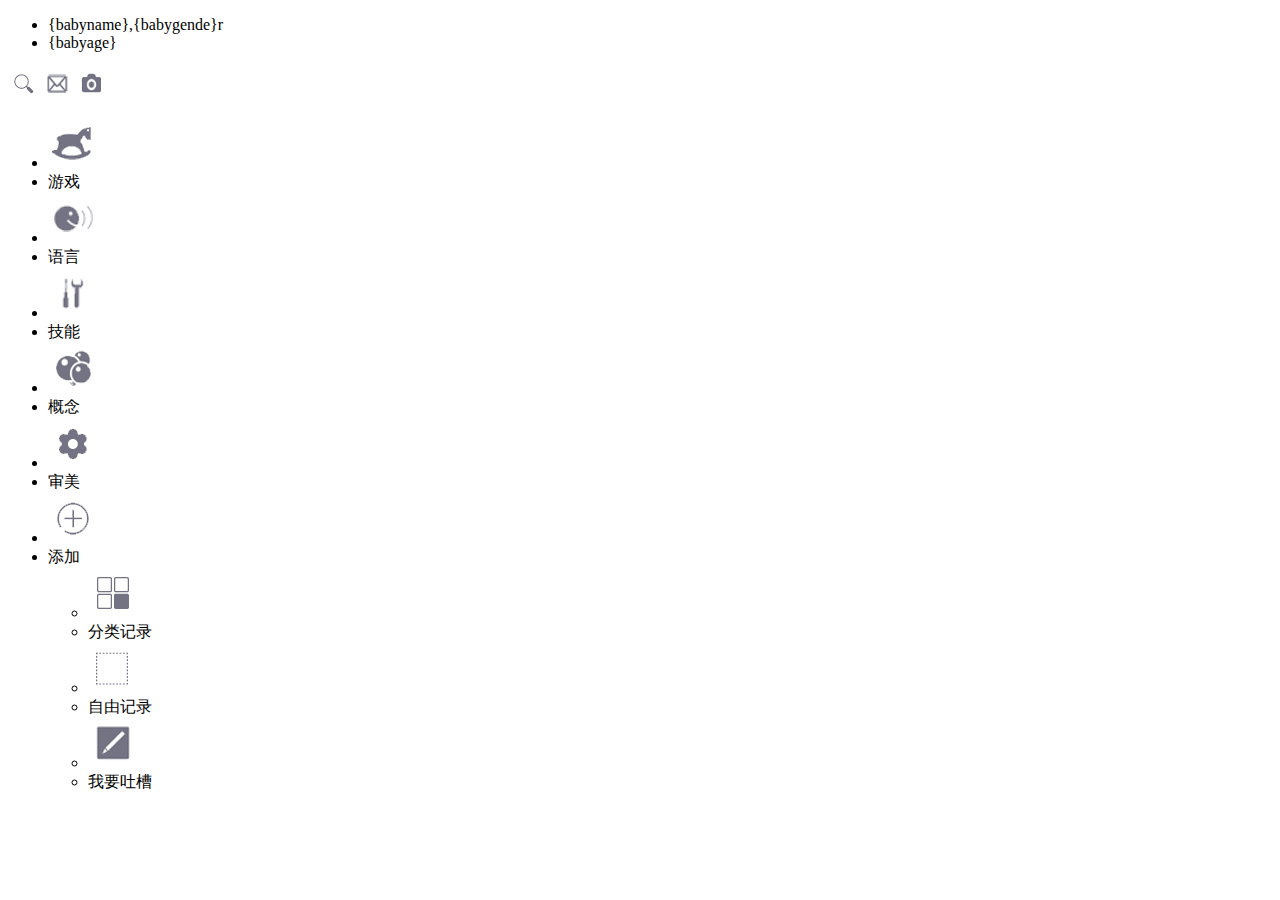
==== templates/classify.html @ ae80364e "重新写html" ====
<!DOCTYPE html>
<html>
<head>
	<meta charset="utf-8">
	<title>分类记录</title>
	<meta name="author" content="picklecai"> 
	<meta name="description" content="">
	<meta name="keywords" content="">
	<link rel="stylesheet" href="/assets/css/baby.css">
</head>

<body>

<div>
	<div>
		<ul>
			<li>{babyname},{babygende}r</li>
			<li>{babyage}</li>
		</ul>
	</div>
	<div>
		<img src="/assets/images/search.png" width="30" height="30"/>
		<img src="/assets/images/mail.png" width="30" height="30"/>
		<img src="/assets/images/camera.png" width="30" height="30"/>
	</div>
</div>

<div>
	<div>
		<ul>
			<li><img src="/assets/images/game.png" width="50" height="50"/></li>
			<li>游戏</li>
			<li><img src="/assets/images/talk.png" width="50" height="50"/></li>
			<li>语言</li>			
			<li><img src="/assets/images/tech.png" width="50" height="50"/></li>
			<li>技能</li>
			<li><img src="/assets/images/concept.png" width="50" height="50"/></li>
			<li>概念</li>
			<li><img src="/assets/images/beauty.png" width="50" height="50"/></li>
			<li>审美</li>
			<li><img src="/assets/images/add2.png" width="50" height="50"/></li>
			<li>添加</li>

<div>
	<div>
		<ul>
			<li><img src="/assets/images/classify.png" width="50" height="50"/></li>
			<li>分类记录</li>
			<li><img src="/assets/images/free.png" width="50" height="50"/></li>
			<li>自由记录</li>
			<li><img src="/assets/images/tucao.png" width="50" height="50"/></li>
			<li>我要吐槽</li>
		</ul>
	</div>
</div>

		</ul>
	</div>
</div>

</body>
</html>
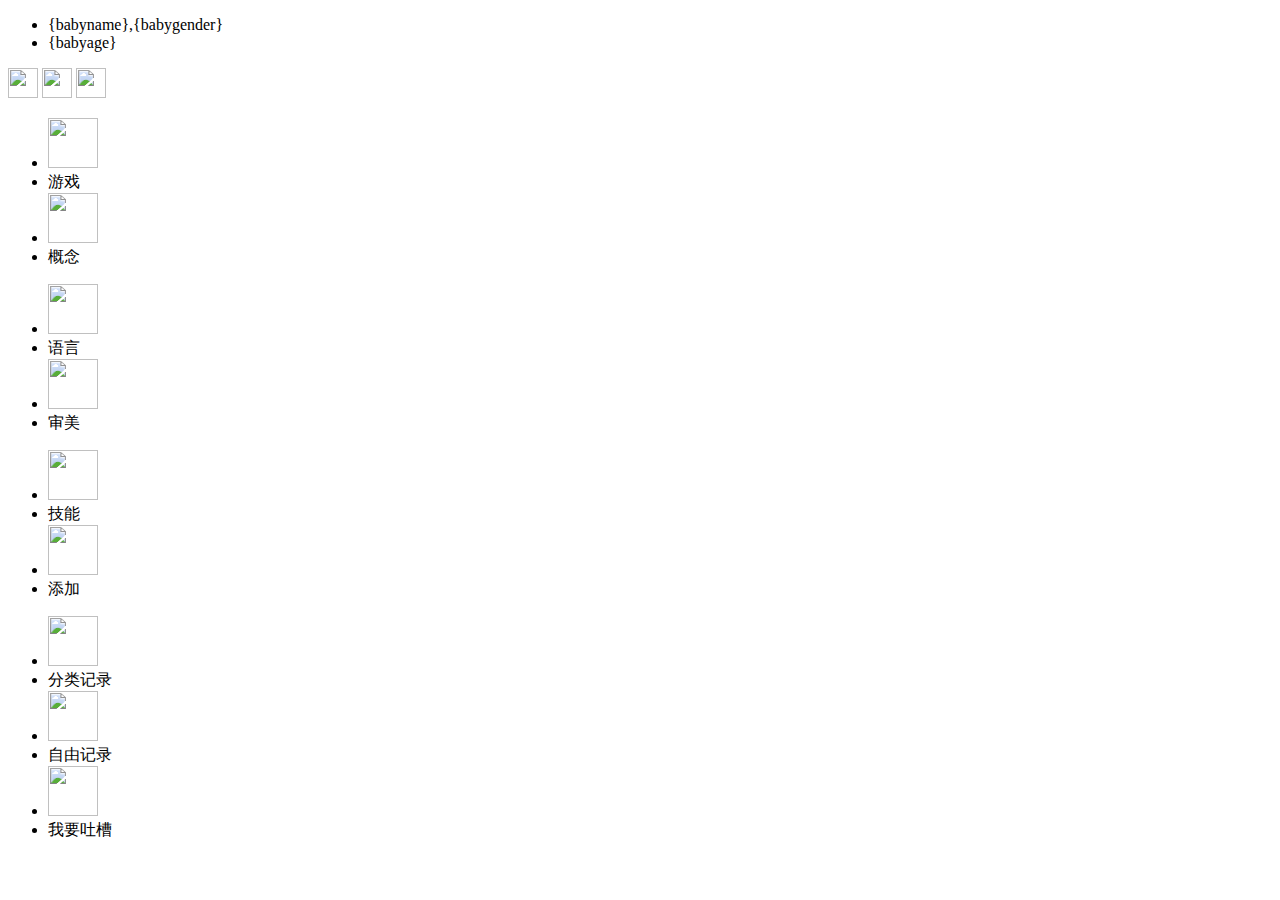
==== commit 997fe76a: "学习css" ====
--- a/templates/classify.html
+++ b/templates/classify.html
@@ -1,4 +1,4 @@
-<!DOCTYPE html>
+<!DOCTYPE html PUBLIC "-//W3C//DTD XHTML 1.0 Transitional//EN" "http://www.w3.org/TR/xhtml1/DTD/xhtml1-transitional.dtd">
 <html>
 <head>
 	<meta charset="utf-8">
@@ -6,54 +6,64 @@
 	<meta name="author" content="picklecai"> 
 	<meta name="description" content="">
 	<meta name="keywords" content="">
-	<link rel="stylesheet" href="/assets/css/baby.css">
+	<link rel="stylesheet" href="/github/babyrecord/assets/css/baby.css" type="text/css">
 </head>
 
 <body>
 
-<div>
-	<div>
+<div class="header">
+	<div class="headerleft">
 		<ul>
-			<li>{babyname},{babygende}r</li>
+			<li>{babyname},{babygender}</li>
 			<li>{babyage}</li>
 		</ul>
 	</div>
-	<div>
-		<img src="/assets/images/search.png" width="30" height="30"/>
-		<img src="/assets/images/mail.png" width="30" height="30"/>
-		<img src="/assets/images/camera.png" width="30" height="30"/>
+	<div class="headerright">
+		<img src="/github/babyrecord/assets/images/search.png" width="30" height="30"/>
+		<img src="/github/babyrecord/assets/images/mail.png" width="30" height="30"/>
+		<img src="/github/babyrecord/assets/images/camera.png" width="30" height="30"/>
 	</div>
 </div>
 
-<div>
-	<div>
+<div class="content">
+	<div class="content_li">
+		<div class="content_li_left">
 		<ul>
-			<li><img src="/assets/images/game.png" width="50" height="50"/></li>
+			<li><img src="/github/babyrecord/assets/images/game.png" width="50" height="50"/></li>
 			<li>游戏</li>
-			<li><img src="/assets/images/talk.png" width="50" height="50"/></li>
-			<li>语言</li>			
-			<li><img src="/assets/images/tech.png" width="50" height="50"/></li>
+			<li><img src="/github/babyrecord/assets/images/concept.png" width="50" height="50"/></li>
+			<li>概念</li>
+		</ul>
+		</div>
+		<div class="content_li_middle">
+		<ul>		
+			<li><img src="/github/babyrecord/assets/images/talk.png" width="50" height="50"/></li>
+			<li>语言</li>
+			<li><img src="/github/babyrecord/assets/images/beauty.png" width="50" height="50"/></li>
+			<li>审美</li>
+		</ul>
+		</div>
+		<div class="content_li_right">
+		<ul>						
+			<li><img src="/github/babyrecord/assets/images/tech.png" width="50" height="50"/></li>
 			<li>技能</li>
-			<li><img src="/assets/images/concept.png" width="50" height="50"/></li>
-			<li>概念</li>
-			<li><img src="/assets/images/beauty.png" width="50" height="50"/></li>
-			<li>审美</li>
-			<li><img src="/assets/images/add2.png" width="50" height="50"/></li>
+			<li><img src="/github/babyrecord/assets/images/add2.png" width="50" height="50"/></li>
 			<li>添加</li>
+		</ul>
+		</div>
 
-<div>
-	<div>
-		<ul>
-			<li><img src="/assets/images/classify.png" width="50" height="50"/></li>
-			<li>分类记录</li>
-			<li><img src="/assets/images/free.png" width="50" height="50"/></li>
-			<li>自由记录</li>
-			<li><img src="/assets/images/tucao.png" width="50" height="50"/></li>
-			<li>我要吐槽</li>
-		</ul>
 	</div>
 </div>
 
+<div class="footer">
+	<div class="footer_li">
+		<ul>
+			<li><img src="/github/babyrecord/assets/images/classify.png" width="50" height="50"/></li>
+			<li>分类记录</li>
+			<li><img src="/github/babyrecord/assets/images/free.png" width="50" height="50"/></li>
+			<li>自由记录</li>
+			<li><img src="/github/babyrecord/assets/images/tucao.png" width="50" height="50"/></li>
+			<li>我要吐槽</li>
 		</ul>
 	</div>
 </div>
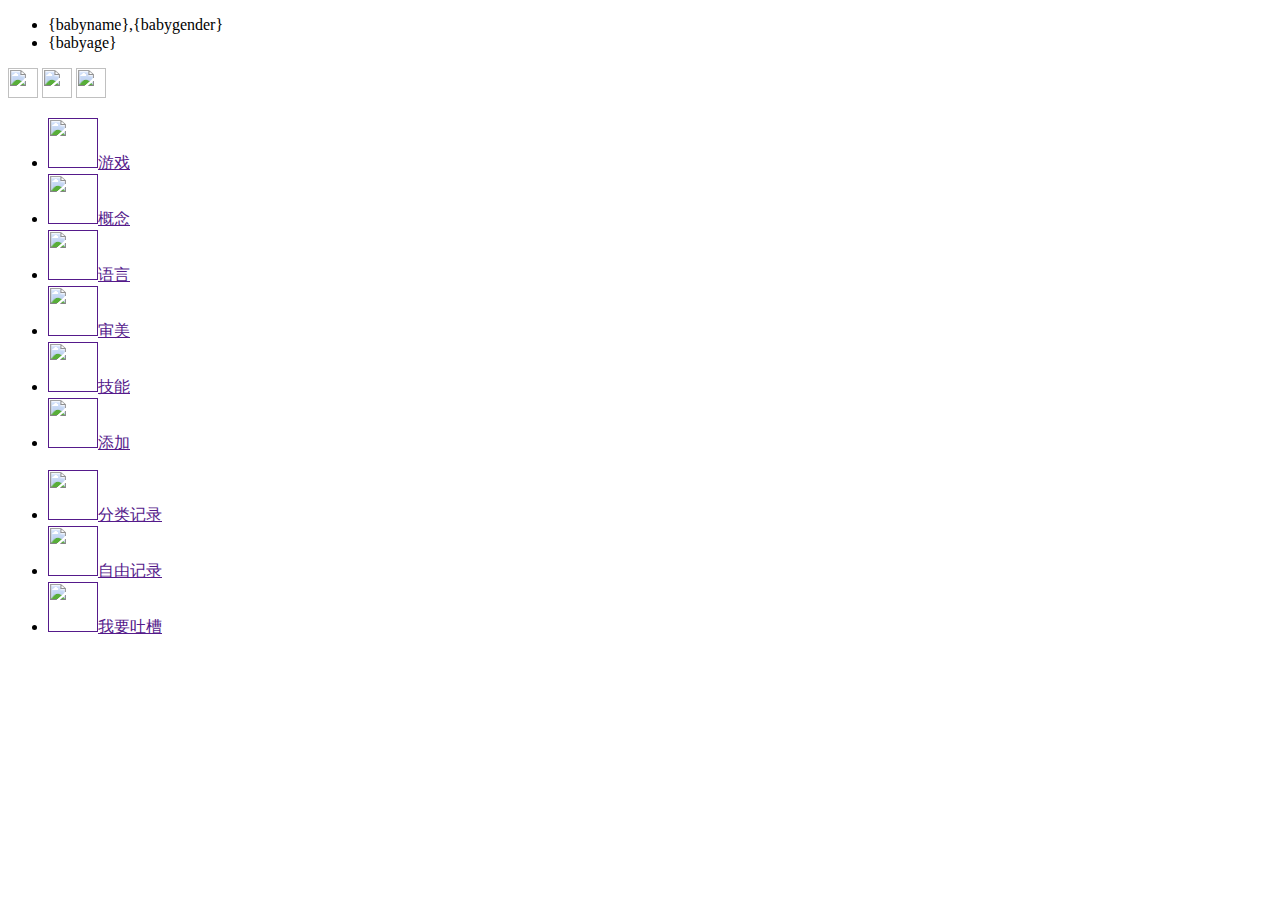
==== commit cdc68bb0: "update" ====
--- a/templates/classify.html
+++ b/templates/classify.html
@@ -27,43 +27,23 @@
 
 <div class="content">
 	<div class="content_li">
-		<div class="content_li_left">
 		<ul>
-			<li><img src="/github/babyrecord/assets/images/game.png" width="50" height="50"/></li>
-			<li>游戏</li>
-			<li><img src="/github/babyrecord/assets/images/concept.png" width="50" height="50"/></li>
-			<li>概念</li>
+			<li><a href=""><img src="/github/babyrecord/assets/images/game.png" width="50" height="50"/>游戏</a></li>
+			<li><a href=""><img src="/github/babyrecord/assets/images/concept.png" width="50" height="50"/>概念</a></li>
+			<li><a href=""><img src="/github/babyrecord/assets/images/talk.png" width="50" height="50"/>语言</a></li>
+			<li><a href=""><img src="/github/babyrecord/assets/images/beauty.png" width="50" height="50"/>审美</a></li>
+			<li><a href=""><img src="/github/babyrecord/assets/images/tech.png" width="50" height="50"/>技能</a></li>
+			<li><a href=""><img src="/github/babyrecord/assets/images/add2.png" width="50" height="50"/>添加</a></li>
 		</ul>
-		</div>
-		<div class="content_li_middle">
-		<ul>		
-			<li><img src="/github/babyrecord/assets/images/talk.png" width="50" height="50"/></li>
-			<li>语言</li>
-			<li><img src="/github/babyrecord/assets/images/beauty.png" width="50" height="50"/></li>
-			<li>审美</li>
-		</ul>
-		</div>
-		<div class="content_li_right">
-		<ul>						
-			<li><img src="/github/babyrecord/assets/images/tech.png" width="50" height="50"/></li>
-			<li>技能</li>
-			<li><img src="/github/babyrecord/assets/images/add2.png" width="50" height="50"/></li>
-			<li>添加</li>
-		</ul>
-		</div>
-
 	</div>
 </div>
 
 <div class="footer">
 	<div class="footer_li">
 		<ul>
-			<li><img src="/github/babyrecord/assets/images/classify.png" width="50" height="50"/></li>
-			<li>分类记录</li>
-			<li><img src="/github/babyrecord/assets/images/free.png" width="50" height="50"/></li>
-			<li>自由记录</li>
-			<li><img src="/github/babyrecord/assets/images/tucao.png" width="50" height="50"/></li>
-			<li>我要吐槽</li>
+			<li><a href=""><img src="/github/babyrecord/assets/images/classify.png" width="50" height="50"/>分类记录</a></li>
+			<li><a href=""><img src="/github/babyrecord/assets/images/free.png" width="50" height="50"/>自由记录</a></li>
+			<li><a href=""><img src="/github/babyrecord/assets/images/tucao.png" width="50" height="50"/>我要吐槽</a></li>
 		</ul>
 	</div>
 </div>
